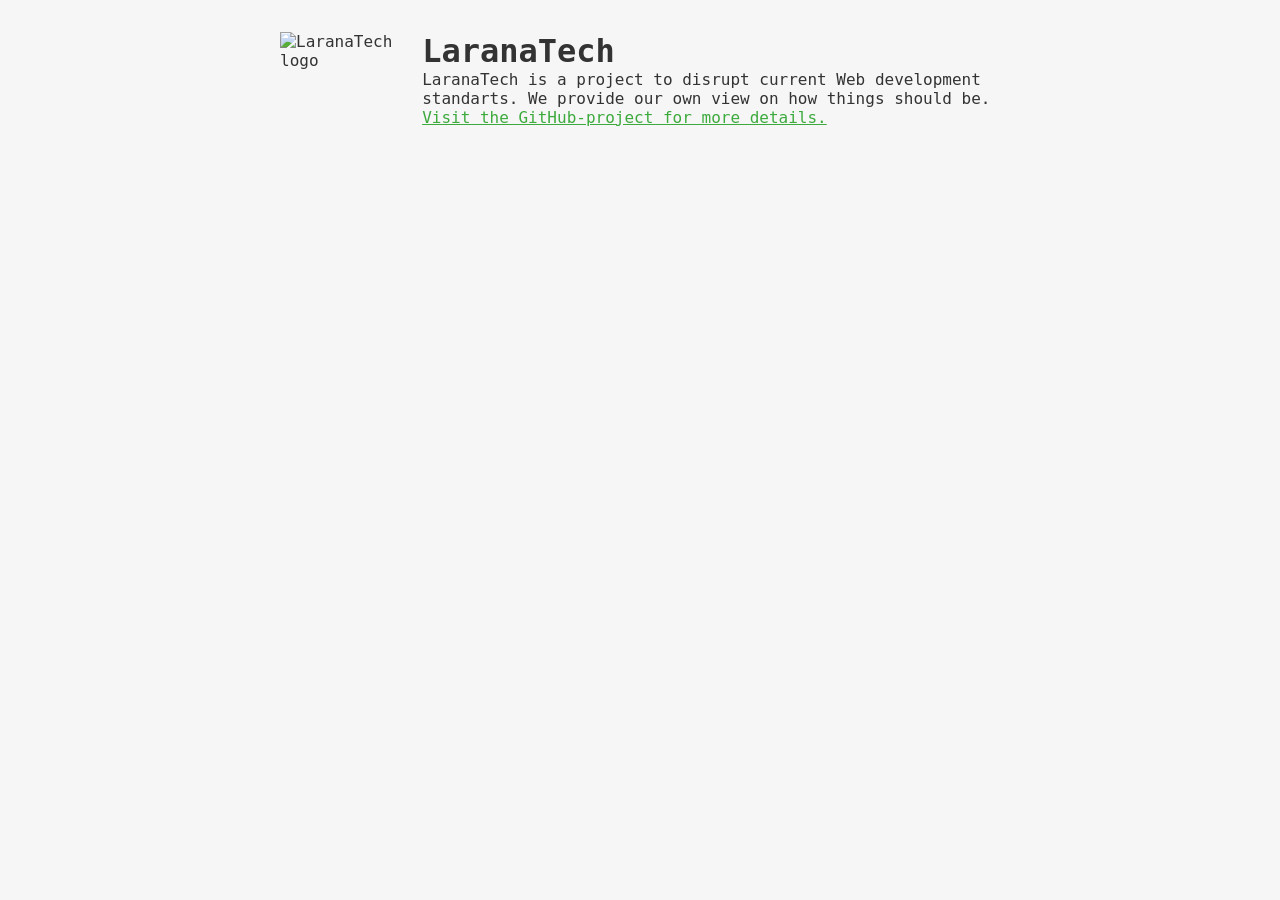
==== index.html @ 552245ab "feat: landing" ====
<!DOCTYPE html>
<html lang="en">
	<head>
		<meta charset="UTF-8"/>
		<meta name="viewport" content="width=device-width, initial-scale=1.0"/>
		<title>LaranaTech</title>
		<link rel="stylesheet" href="/style.css"/>
	</head>
	<body>
		<main class="main">
			<img
				src="https://raw.githubusercontent.com/laranatech/.github/main/laranatech.webp"
				alt="LaranaTech logo"
				width="256"
				height="256"
			/>
			<div>
				<h1>LaranaTech</h1>
				<p>LaranaTech is a project to disrupt current Web development standarts. We provide our own view on how things should be.</p>
				<a
					href="https://github.com/laranatech"
					target="_blank"
				>Visit the GitHub-project for more details.</a>
			</div>
		</main>
	</body>
</html>
---- style.css ----
:root {
	--unit: 4px;
	--unit-1: 8px;
	--unit-2: 12px;
	--unit-3: 16px;
	--unit-4: 24px;
	--unit-5: 32px;

	--accent: #3caa3c;
	--dark: #333;
	--dim: #444;
	--pale: #f6f6f6;
	--white: #fff;
	--bg: var(--pale);
	--fg: var(--dark);
	--component-bg: var(--white);
	--component-hover-bg: var(--pale);
	--component-fg: var(--dark);
	--radius: var(--unit);
}

@media (prefers-color-scheme: dark) {
	:root {
		--bg: var(--dark);
		--fg: var(--white);
		--component-bg: var(--dim);
		--component-hover-bg: var(--dark);
		--component-fg: var(--white);
	}
}

* {
	margin: 0;
	padding: 0;
	font-family: monospace;
}

html, body {
	width: 100%;
	height: 100%;
	font-size: var(--unit-2);
	font-size: 1rem;
	background-color: var(--bg);
	color: var(--fg);
}

body {
	display: flex;
	flex-direction: column;
	align-items: center;
}

.main {
	max-width: 720px;
	display: flex;
	gap: var(--unit-2);
	padding: var(--unit-5);
}

h1 {
	font-size: var(--unit-5);
}

a, a:visited {
	color: var(--accent);
}

a:hover {
	text-decoration: none;
}
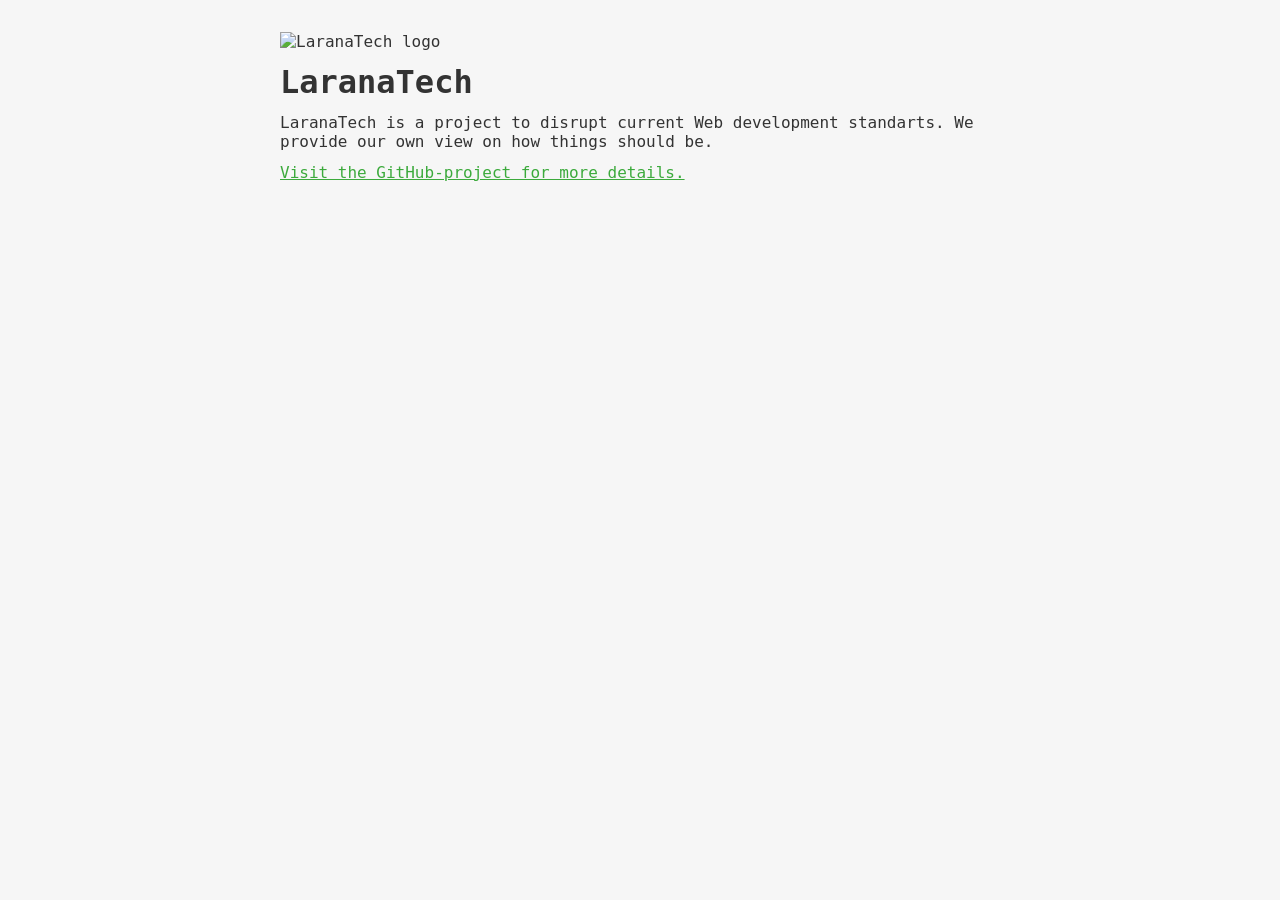
==== commit 0b05f843: "feat: logo + blank line" ====
--- a/index.html
+++ b/index.html
@@ -9,19 +9,16 @@
 	<body>
 		<main class="main">
 			<img
-				src="https://raw.githubusercontent.com/laranatech/.github/main/laranatech.webp"
+				src="https://raw.githubusercontent.com/laranatech/.github/main/laranatech.svg"
 				alt="LaranaTech logo"
-				width="256"
-				height="256"
+				class="logo"
 			/>
-			<div>
-				<h1>LaranaTech</h1>
-				<p>LaranaTech is a project to disrupt current Web development standarts. We provide our own view on how things should be.</p>
-				<a
-					href="https://github.com/laranatech"
-					target="_blank"
-				>Visit the GitHub-project for more details.</a>
-			</div>
+			<h1>LaranaTech</h1>
+			<p>LaranaTech is a project to disrupt current Web development standarts. We provide our own view on how things should be.</p>
+			<a
+				href="https://github.com/laranatech"
+				target="_blank"
+			>Visit the GitHub-project for more details.</a>
 		</main>
 	</body>
-</html>+</html>
--- a/style.css
+++ b/style.css
@@ -53,8 +53,13 @@
 .main {
 	max-width: 720px;
 	display: flex;
+	flex-direction: column;
 	gap: var(--unit-2);
 	padding: var(--unit-5);
+}
+
+.logo {
+	width: 100%;
 }
 
 h1 {
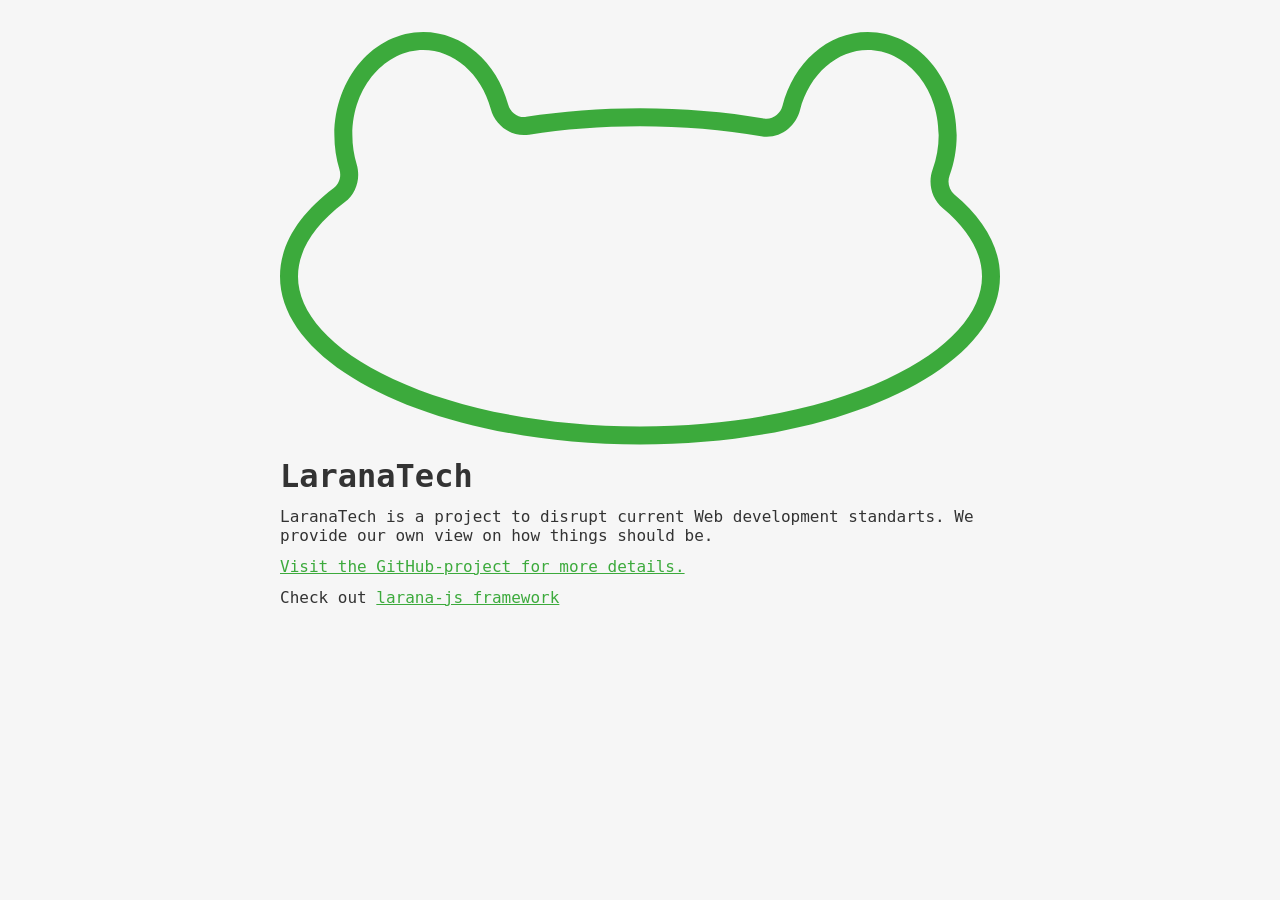
==== commit cd7424c5: "feat: logo" ====
--- a/index.html
+++ b/index.html
@@ -9,7 +9,7 @@
 	<body>
 		<main class="main">
 			<img
-				src="https://raw.githubusercontent.com/laranatech/.github/main/laranatech.svg"
+				src="/larana.svg"
 				alt="LaranaTech logo"
 				class="logo"
 			/>
@@ -19,6 +19,12 @@
 				href="https://github.com/laranatech"
 				target="_blank"
 			>Visit the GitHub-project for more details.</a>
+			<p>
+				Check out <a
+					href="https://github.com/laranatech/larana-js"
+					target="_blank"
+				>larana-js framework</a>
+			</p>
 		</main>
 	</body>
 </html>
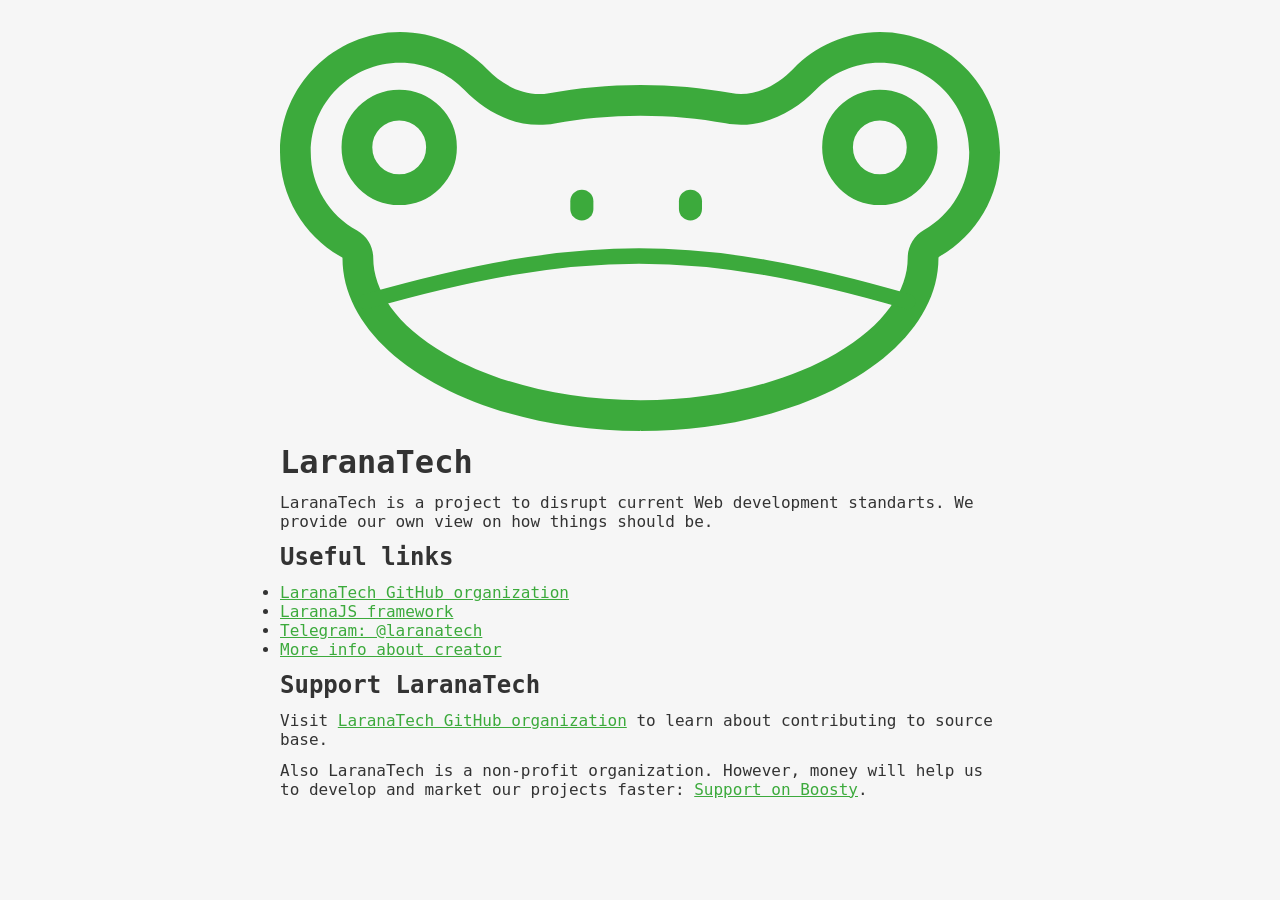
==== commit c7504b9d: "feat: more links" ====
--- a/index.html
+++ b/index.html
@@ -15,16 +15,51 @@
 			/>
 			<h1>LaranaTech</h1>
 			<p>LaranaTech is a project to disrupt current Web development standarts. We provide our own view on how things should be.</p>
-			<a
-				href="https://github.com/laranatech"
-				target="_blank"
-			>Visit the GitHub-project for more details.</a>
-			<p>
-				Check out <a
-					href="https://github.com/laranatech/larana-js"
-					target="_blank"
-				>larana-js framework</a>
-			</p>
+			<div class="block">
+				<h2>Useful links</h2>
+				<ul>
+					<li>
+						<a
+							href="https://github.com/laranatech"
+							target="_blank"
+						>LaranaTech GitHub organization</a>
+					</li>
+					<li>
+						<a
+							href="https://github.com/laranatech/larana-js"
+							target="_blank"
+						>LaranaJS framework</a>
+					</li>
+					<li>
+						<a
+							href="https://t.me/laranatech"
+							target="_blank"
+						>Telegram: @laranatech</a>
+					</li>
+					<li>
+						<a
+							href="https://kucheriavyi.ru"
+							target="_blank"
+						>More info about creator</a>
+					</li>
+				</ul>
+			</div>
+			<div class="block">
+				<h2>Support LaranaTech</h2>
+				<p>
+					Visit <a
+						href="https://github.com/laranatech"
+						target="_blank"
+					>LaranaTech GitHub organization</a> to learn about contributing to source base.
+				</p>
+				<p>
+					Also LaranaTech is a non-profit organization.
+					However, money will help us to develop and market our projects faster: <a
+						href="https://boosty.to/kucheriavyi"
+						target="_blank"
+					>Support on Boosty</a>.
+				</p>
+			</div>
 		</main>
 	</body>
 </html>
--- a/style.css
+++ b/style.css
@@ -1,10 +1,10 @@
 :root {
-	--unit: 4px;
-	--unit-1: 8px;
-	--unit-2: 12px;
-	--unit-3: 16px;
-	--unit-4: 24px;
-	--unit-5: 32px;
+	--u: 4px;
+	--u-1: 8px;
+	--u-2: 12px;
+	--u-3: 16px;
+	--u-4: 24px;
+	--u-5: 32px;
 
 	--accent: #3caa3c;
 	--dark: #333;
@@ -16,7 +16,7 @@
 	--component-bg: var(--white);
 	--component-hover-bg: var(--pale);
 	--component-fg: var(--dark);
-	--radius: var(--unit);
+	--radius: var(--u);
 }
 
 @media (prefers-color-scheme: dark) {
@@ -38,7 +38,7 @@
 html, body {
 	width: 100%;
 	height: 100%;
-	font-size: var(--unit-2);
+	font-size: var(--u-2);
 	font-size: 1rem;
 	background-color: var(--bg);
 	color: var(--fg);
@@ -54,8 +54,8 @@
 	max-width: 720px;
 	display: flex;
 	flex-direction: column;
-	gap: var(--unit-2);
-	padding: var(--unit-5);
+	gap: var(--u-2);
+	padding: var(--u-5);
 }
 
 .logo {
@@ -63,7 +63,7 @@
 }
 
 h1 {
-	font-size: var(--unit-5);
+	font-size: var(--u-5);
 }
 
 a, a:visited {
@@ -73,3 +73,9 @@
 a:hover {
 	text-decoration: none;
 }
+
+.block {
+	display: flex;
+	flex-direction: column;
+	gap: var(--u-2);
+}
